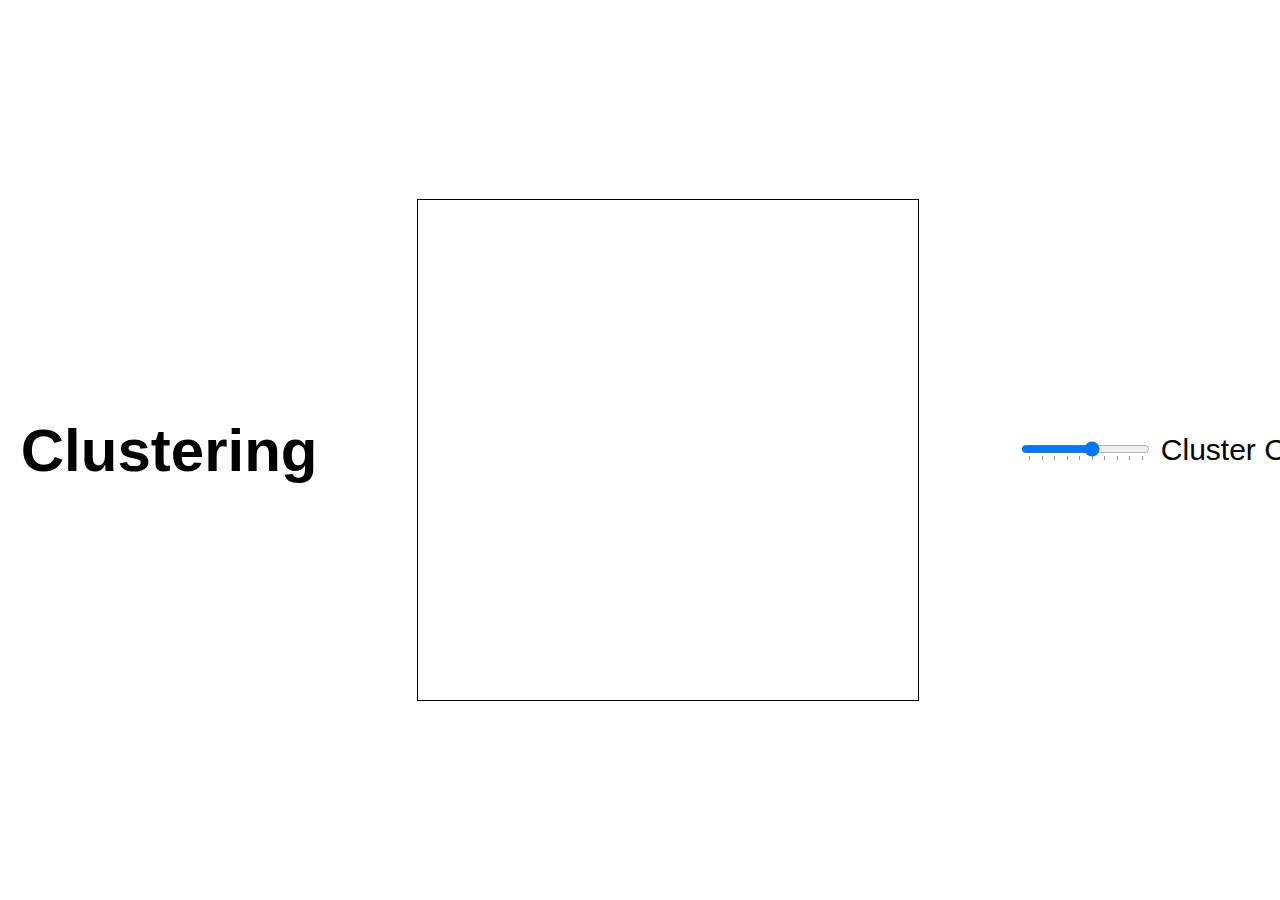
==== clustering.html @ 1828c6bc "some UI work" ====
<!DOCTYPE html>
<html lang="en">
    <head>
        <meta charset="UTF-8">
        <link rel="stylesheet" href="style.css">
        <title>Clustering</title>
    </head>

    <body>
        <h1>Clustering</h1>
        <canvas id="canvasCluster" width="500" height="500">
            Error displaying canvas!
        </canvas>
        <script src="clustering.js" ></script>
        <div id = clusterCountDiv>
            <input type="range" id="clusterCount" name="clusterCount"
                min="1" max="10" step="1" list="markers">
            <label for="volume">Cluster Count</label>
            <datalist id="markers">
            <option value="1"></option>
            <option value="2"></option>
            <option value="3"></option>
            <option value="4"></option>
            <option value="5"></option>
            <option value="6"></option>
            <option value="7"></option>
            <option value="8"></option>
            <option value="9"></option>
            <option value="10"></option>
            </datalist>
            <button id="resetButton" name="resetButton">Reset</button>
        </div>
    </body>
</html>
---- style.css ----
h1 {
    font-size: 60px;
}

li {
    font-size: 30px;
    position: relative;
    left: 100px;
    color: red;
}

#canvasCluster {
    border: 1px solid black;
    position: relative;
    left: 100px;
}

/* clustering */
#clusterCountDiv {
    position: relative;
    left: 200px;
    font-size: 30px;
}

#resetButton {
    position: relative;
    left: 50;
}


/* neuronet */

html {
    width: 100%;
    height: 100%;
}

body {
  display: flex;
  padding: 0;
  margin: 0;
  width: 100%;
  height: 100%;
  justify-content: center;
  align-items: center;
  font-family: "Segoe UI", Tahoma, Geneva, Verdana, sans-serif;
}

button {
  width: 8em;
}

#outer {
  display: flex;
  flex-direction: row;
  width: 70%;
  align-items: center;
}

#left {
  height: 350px;
  width: 50%;
}

#right {
  padding-left: 1em;
  width: 50%;
}

#playground {
  display: flex;
  flex: 1;
  width: 100%;
  flex-direction: row;
  margin-right: 0;
  margin-bottom: 0.5em;
  justify-content: center;
}

#download {
  display: flex;
  align-items: center;
  justify-content: center;
  margin-top: 1em;
}

#downloadLink {
  color: blue;
  text-decoration: none;
  font-size: 1em;
}

.buttonbar {
  display: flex;
  flex: 1;
  justify-content: center;
}

#status {
  width: 90%;
  background-color: #eeeeee;
  border-radius: 0.5em;
  height: 250px;
  overflow: scroll;
  margin-top: 0.5em;
  padding: 1em;
  font-family: "Courier New", Courier, monospace;
  display: flex;
  flex-direction: column-reverse;
}
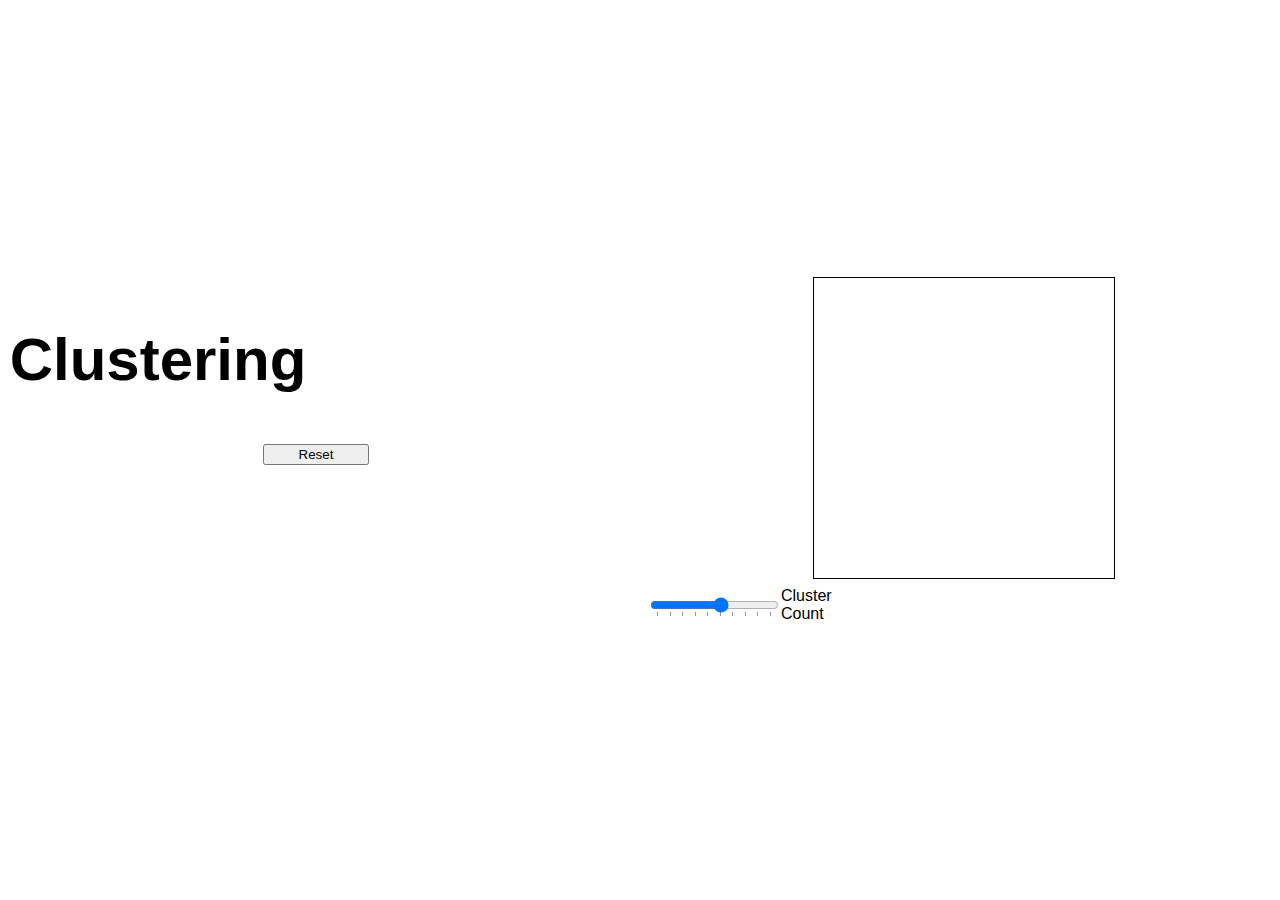
==== commit f4184984: "crazy commit" ====
--- a/clustering.html
+++ b/clustering.html
@@ -7,11 +7,17 @@
     </head>
 
     <body>
-        <h1>Clustering</h1>
-        <canvas id="canvasCluster" width="500" height="500">
-            Error displaying canvas!
-        </canvas>
-        <script src="clustering.js" ></script>
+        <div id="left">
+        <h2>Clustering</h2>
+        <div class="buttonbar">
+        <button id="resetButton" name="resetButton">Reset</button>
+        </div>
+        </div>
+        <div id="right">
+
+        <div id="playground">
+            <canvas id="canvasCluster" width="300" height="300"> </canvas>
+        </div>
         <div id = clusterCountDiv>
             <input type="range" id="clusterCount" name="clusterCount"
                 min="1" max="10" step="1" list="markers">
@@ -28,7 +34,19 @@
             <option value="9"></option>
             <option value="10"></option>
             </datalist>
-            <button id="resetButton" name="resetButton">Reset</button>
+            
         </div>
-    </body>
+        </div>
+        <script src="clustering.js" ></script>
+        <script>
+            let slider = document.getElementById("clusterCount");
+            let resetButton = document.getElementById("resetButton");
+
+            resetButton.addEventListener("click", reset);
+            slider.oninput = () => {
+                CLUSTERCOUNT = this.value;
+                console.log(CLUSTERCOUNT);
+            }
+        </script>
+        </body>
 </html>--- a/style.css
+++ b/style.css
@@ -1,5 +1,19 @@
 h1 {
     font-size: 60px;
+    display: flex;
+    flex-direction: row;
+    width: 50%;
+    align-items: center;
+}
+
+h2 {
+    font-size: 60px;
+    display: flex;
+    flex-direction: row;
+    width: 50%;
+    text-align: center;
+    justify-content: center;
+    align-items: center;
 }
 
 li {
@@ -12,19 +26,19 @@
 #canvasCluster {
     border: 1px solid black;
     position: relative;
-    left: 100px;
+    /*left: 100px;*/
+}
+
+#canvas {
+  border: 1px solid black;
 }
 
 /* clustering */
 #clusterCountDiv {
-    position: relative;
-    left: 200px;
-    font-size: 30px;
-}
-
-#resetButton {
-    position: relative;
-    left: 50;
+    display: flex;
+    flex-direction: row;
+    width: 20%;
+    align-items: center;
 }
 
 
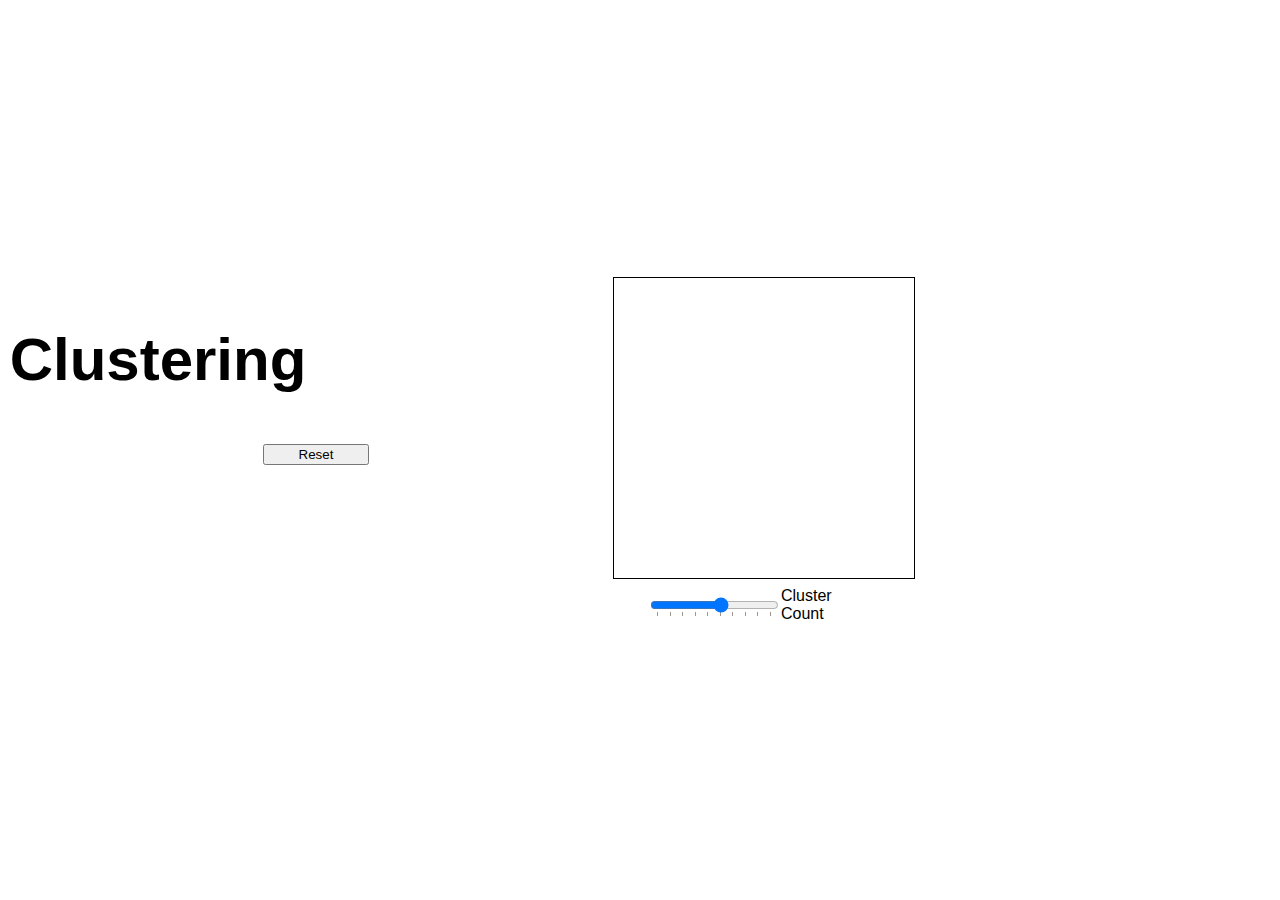
==== commit f0f994d5: "final commit" ====
--- a/clustering.html
+++ b/clustering.html
@@ -37,16 +37,11 @@
             
         </div>
         </div>
-        <script src="clustering.js" ></script>
         <script>
             let slider = document.getElementById("clusterCount");
             let resetButton = document.getElementById("resetButton");
 
-            resetButton.addEventListener("click", reset);
-            slider.oninput = () => {
-                CLUSTERCOUNT = this.value;
-                console.log(CLUSTERCOUNT);
-            }
         </script>
+        <script src="clustering.js" ></script>
         </body>
 </html>--- a/style.css
+++ b/style.css
@@ -26,7 +26,7 @@
 #canvasCluster {
     border: 1px solid black;
     position: relative;
-    /*left: 100px;*/
+    right: 200px;
 }
 
 #canvas {
